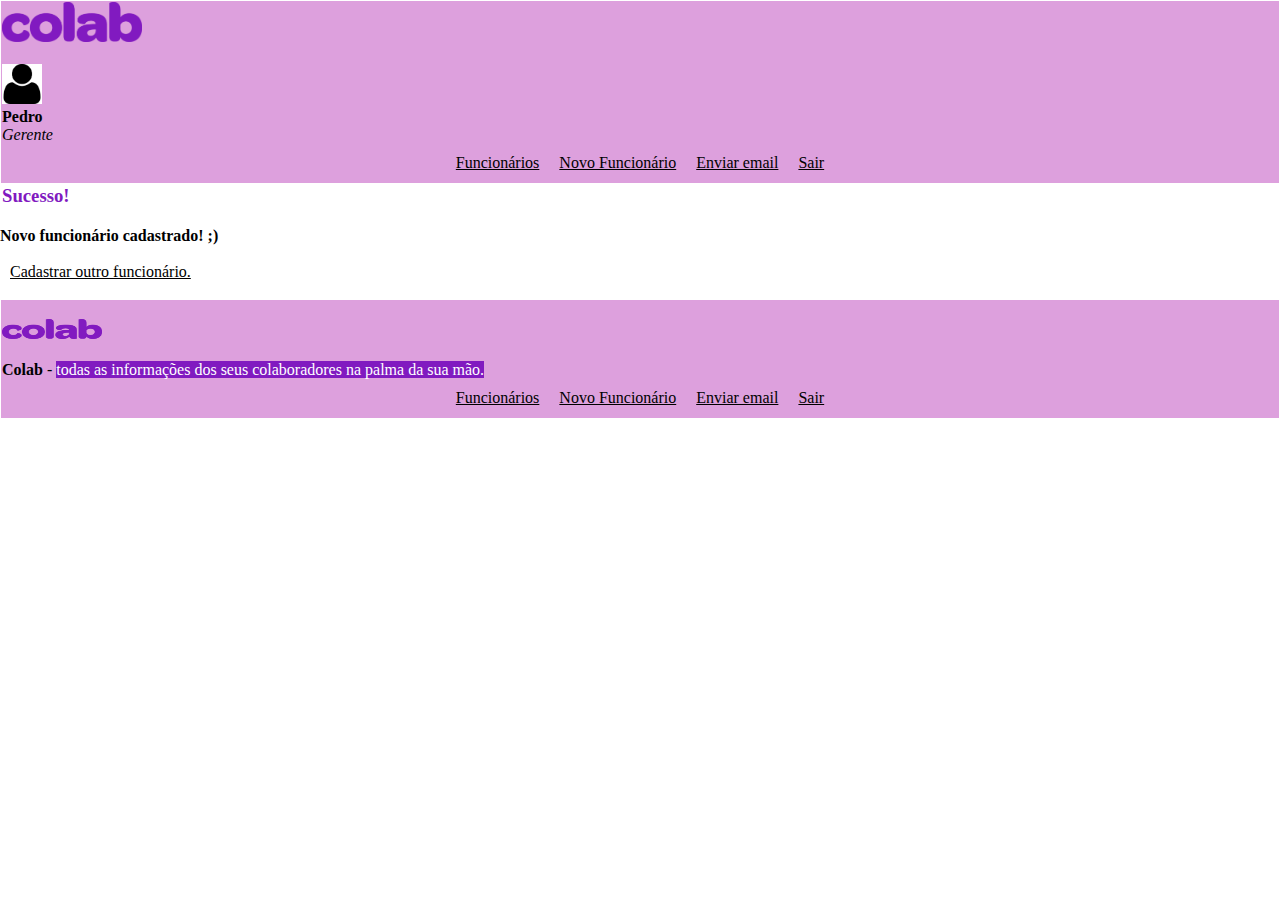
==== adryan/cadastro.html @ 2363ce00 "." ====
<!DOCTYPE html>
<html lang="pt-br">
<head>
    <meta charset="UTF-8">
    <meta http-equiv="X-UA-Compatible" content="IE=edge">
    <meta name="viewport" content="width=device-width, initial-scale=1.0">
    <link rel="stylesheet" href="./css/styles.css">
    <meta name="Author" content="Adryan">
    <title>Cadastro</title>
</head>
<body>
    <main>
        <header>
            <img height= "40px" width="140px" src="./imagens/colab-logo.png" alt="logo colab.">
            <br />
            <br />
            <img height= "40px" width="40px" src="./imagens/usuario.png" alt="imagem usuario.">
            <br />
            <b>Pedro</b>
            <br />
            <i>Gerente</i>
            <nav>
                <a href="index.html" target="">Funcionários</a>
                <a href="novo-funcionario.html" target="">Novo Funcionário</a>
                <a href="enviar-email.html" target="">Enviar email</a>
                <a href="sair.html" target="">Sair</a>
            </nav>
        </header>
        <div>
            <h3>Sucesso!</h3>
            <br />
            <b>Novo funcionário cadastrado! ;)</b>
            <br />
            <br />
            <a href="novo-funcionario.html" target="">Cadastrar outro funcionário.</a>
        </div>
        <br />
        <footer>
            <br />
            <img height= "20px" width="100px" src="./imagens/colab-logo.png" alt="logo colab.">
            <br />
            <br />
            <p>
                <b>Colab</b> - <mark>todas as informações dos seus colaboradores na palma da sua mão.</mark>
            </p>
            <nav>
                <a href="index.html" target="">Funcionários</a>
                <a href="novo-funcionario.html" target="">Novo Funcionário</a>
                <a href="enviar-email.html" target="">Enviar email</a>
                <a href="sair.html" target="">Sair</a>
            </nav>
        </footer>
    </main>
</body>
</html>
---- adryan/css/styles.css ----
* {
    margin: 0;
    padding: 0;
}

a {
    color: black;
    margin: 10px;
}

a:hover{
    color: purple;
}

nav {
    display: flex;
    justify-content: center;
}

footer, header {
    margin: 1px;
    padding: 1px;
    background-color: #DDA0DD;
}

mark {
    background-color:#811ac0;
    color: white;
}

h3{
    margin: 1px;
    padding: 1px;
    color:#811ac0;
}
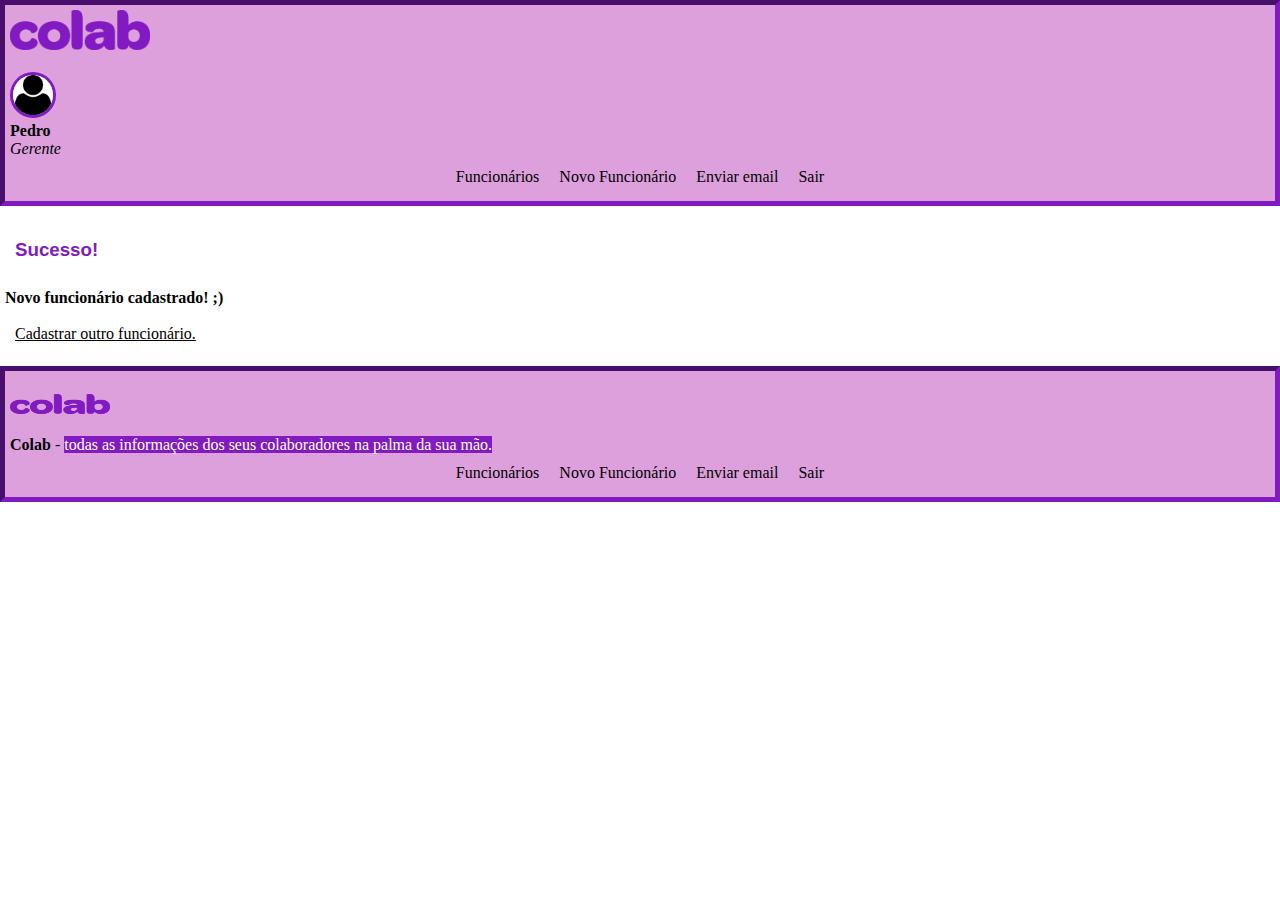
==== commit b79b5446: "." ====
--- a/adryan/cadastro.html
+++ b/adryan/cadastro.html
@@ -9,47 +9,46 @@
     <title>Cadastro</title>
 </head>
 <body>
-    <main>
-        <header>
-            <img height= "40px" width="140px" src="./imagens/colab-logo.png" alt="logo colab.">
-            <br />
-            <br />
-            <img height= "40px" width="40px" src="./imagens/usuario.png" alt="imagem usuario.">
-            <br />
-            <b>Pedro</b>
-            <br />
-            <i>Gerente</i>
-            <nav>
-                <a href="index.html" target="">Funcionários</a>
-                <a href="novo-funcionario.html" target="">Novo Funcionário</a>
-                <a href="enviar-email.html" target="">Enviar email</a>
-                <a href="sair.html" target="">Sair</a>
-            </nav>
-        </header>
-        <div>
-            <h3>Sucesso!</h3>
-            <br />
-            <b>Novo funcionário cadastrado! ;)</b>
-            <br />
-            <br />
-            <a href="novo-funcionario.html" target="">Cadastrar outro funcionário.</a>
-        </div>
+    <header>
+        <img height= "40px" width="140px" src="./imagens/colab-logo.png" alt="logo colab.">
         <br />
-        <footer>
-            <br />
-            <img height= "20px" width="100px" src="./imagens/colab-logo.png" alt="logo colab.">
-            <br />
-            <br />
-            <p>
-                <b>Colab</b> - <mark>todas as informações dos seus colaboradores na palma da sua mão.</mark>
-            </p>
-            <nav>
-                <a href="index.html" target="">Funcionários</a>
-                <a href="novo-funcionario.html" target="">Novo Funcionário</a>
-                <a href="enviar-email.html" target="">Enviar email</a>
-                <a href="sair.html" target="">Sair</a>
-            </nav>
-        </footer>
-    </main>
+        <br />
+        <img class="usuario" height= "40px" width="40px" src="./imagens/usuario.png" alt="imagem usuario.">
+        <br />
+        <b>Pedro</b>
+        <br />
+        <i>Gerente</i>
+        <nav>
+            <a href="index.html">Funcionários</a>
+            <a href="novo-funcionario.html">Novo Funcionário</a>
+            <a href="enviar-email.html">Enviar email</a>
+            <a href="sair.html">Sair</a>
+        </nav>
+    </header>
+    <div>
+        <br />
+        <h3>Sucesso!</h3>
+        <br />
+        <b>Novo funcionário cadastrado! ;)</b>
+        <br />
+        <br />
+        <a href="novo-funcionario.html">Cadastrar outro funcionário.</a>
+    </div>
+    <br />
+    <footer>
+        <br />
+        <img height= "20px" width="100px" src="./imagens/colab-logo.png" alt="logo colab.">
+        <br />
+        <br />
+        <p>
+            <b>Colab</b> - <mark>todas as informações dos seus colaboradores na palma da sua mão.</mark>
+        </p>
+        <nav>
+            <a href="index.html">Funcionários</a>
+            <a href="novo-funcionario.html">Novo Funcionário</a>
+            <a href="enviar-email.html">Enviar email</a>
+            <a href="sair.html">Sair</a>
+        </nav>
+    </footer>
 </body>
 </html>--- a/adryan/css/styles.css
+++ b/adryan/css/styles.css
@@ -8,7 +8,7 @@
     margin: 10px;
 }
 
-a:hover{
+a:hover {
     color: purple;
 }
 
@@ -18,9 +18,19 @@
 }
 
 footer, header {
-    margin: 1px;
-    padding: 1px;
+    border: inset;
+    border-color: #811ac0;
+    border-width: 5px;
+    margin: 0px;
+    padding: 5px;
     background-color: #DDA0DD;
+    text-decoration: none;
+}
+
+nav > a {
+    color: black;
+    margin: 10px;
+    text-decoration: none;
 }
 
 mark {
@@ -28,8 +38,82 @@
     color: white;
 }
 
-h3{
-    margin: 1px;
-    padding: 1px;
+h3 {
+    margin: 5px;
+    padding: 5px;
     color:#811ac0;
-}+    font-family:sans-serif;
+}
+
+div, table, form {
+    margin: 0px;
+    padding: 5px;
+}
+
+th, tr, td {
+    border: solid;
+    border-color: #811ac0;
+    border-width: 2px;
+    padding: 10px;
+}
+
+.usuario {
+    border: solid;
+    border-color: #811ac0;
+    border-width: 3px;
+    border-radius: 100%;
+}
+
+button {
+    background-color: #DDA0DD;
+}
+
+.cancelar {
+    color: black;
+    margin: 10px;
+    text-decoration: none;
+}
+
+.cancelar:hover {
+    color: black;
+}
+
+.container {
+    display: flex;
+    flex-direction: row;
+    flex-wrap: wrap;
+    justify-content: center;
+}
+
+.produtos {
+    height: 300px;
+    width: 400px;
+    margin: auto;
+    border: solid;
+    border-color: lightgray;
+    border-width: 1px;
+    border-bottom-left-radius: 4px;
+    border-bottom-right-radius: 4px;
+    box-shadow: 1px 1px 1px 1px lightgray 
+}
+
+h4 {
+    background: rgb(230, 0, 20);
+    height: 48px;
+    text-align: center;
+    font-weight: bold;
+    display: flex;
+    align-items: center;
+    color: rgb(255, 255, 255);
+    justify-content: center;
+    border-top-left-radius: 4px;
+    border-top-right-radius: 4px;
+}
+
+.nome {
+    color: rgb(51, 51, 51)
+}
+
+.valor {
+    font-weight: bold;
+}
